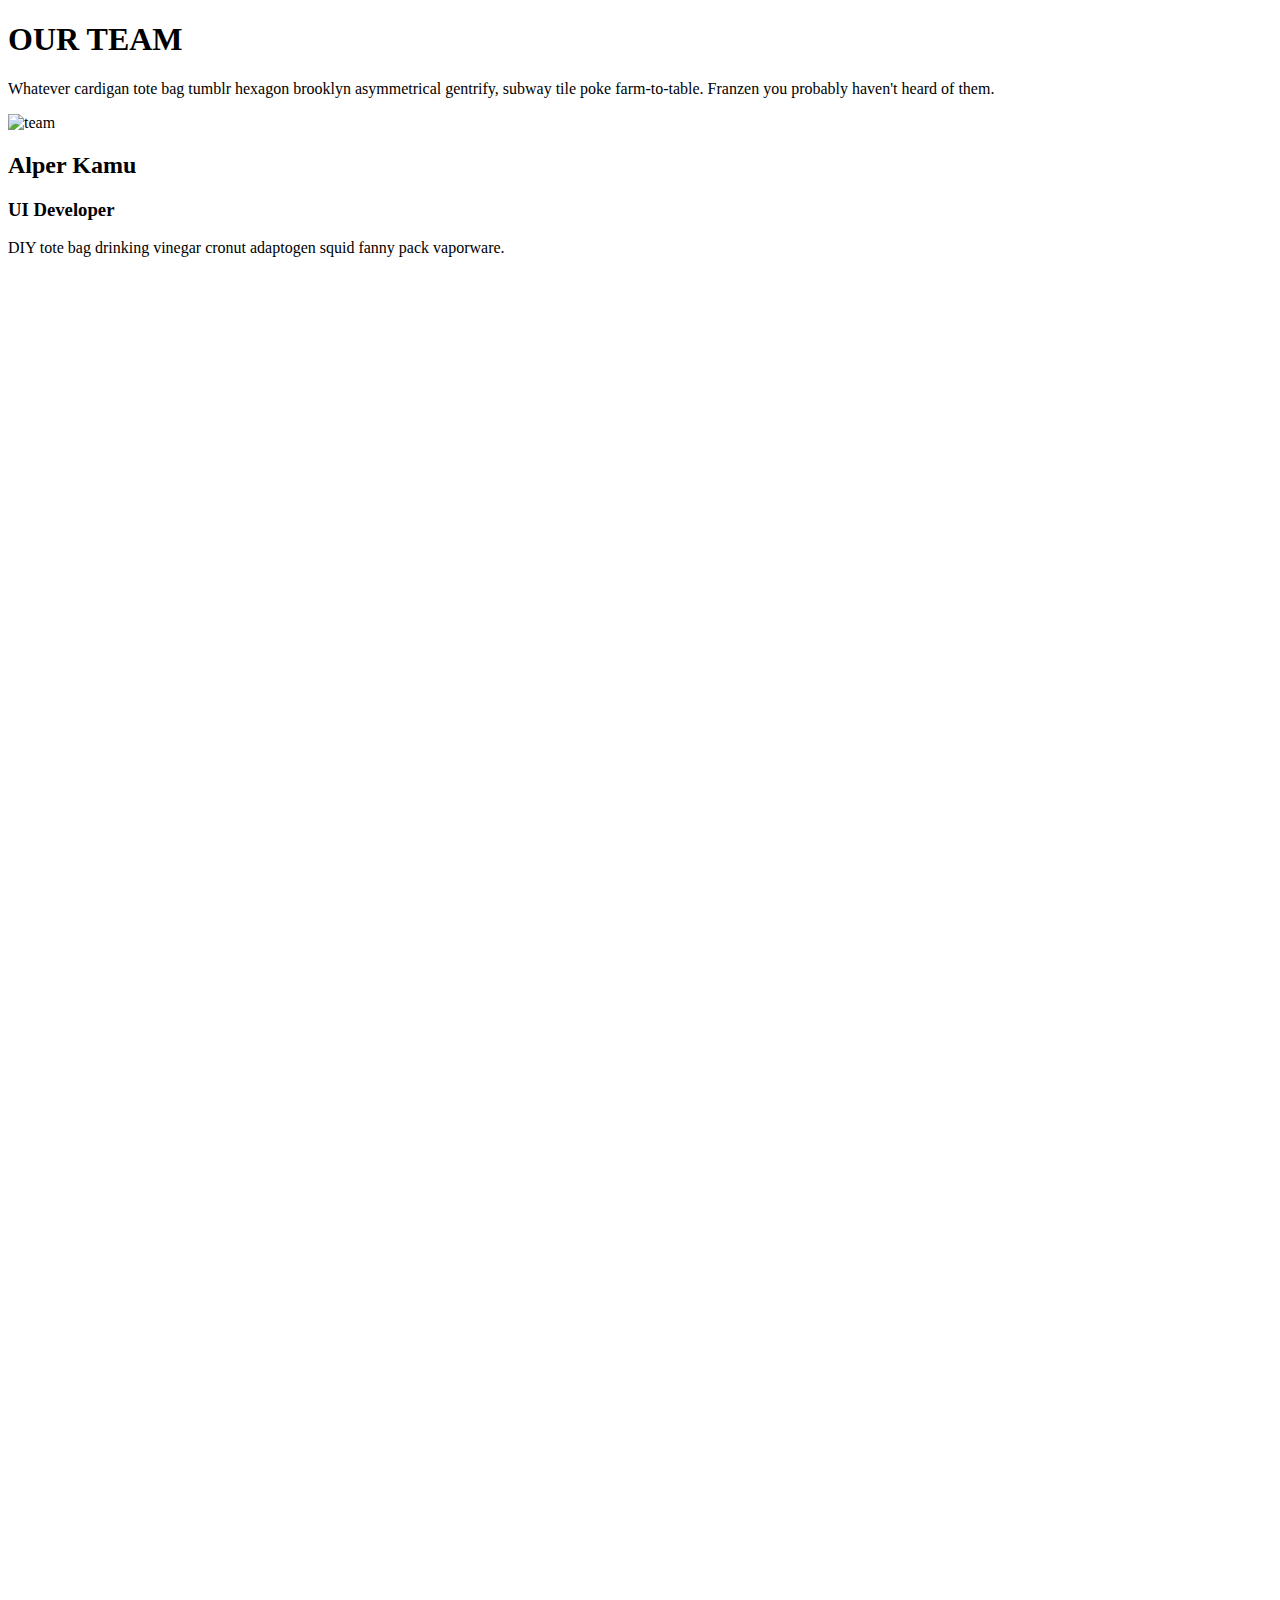
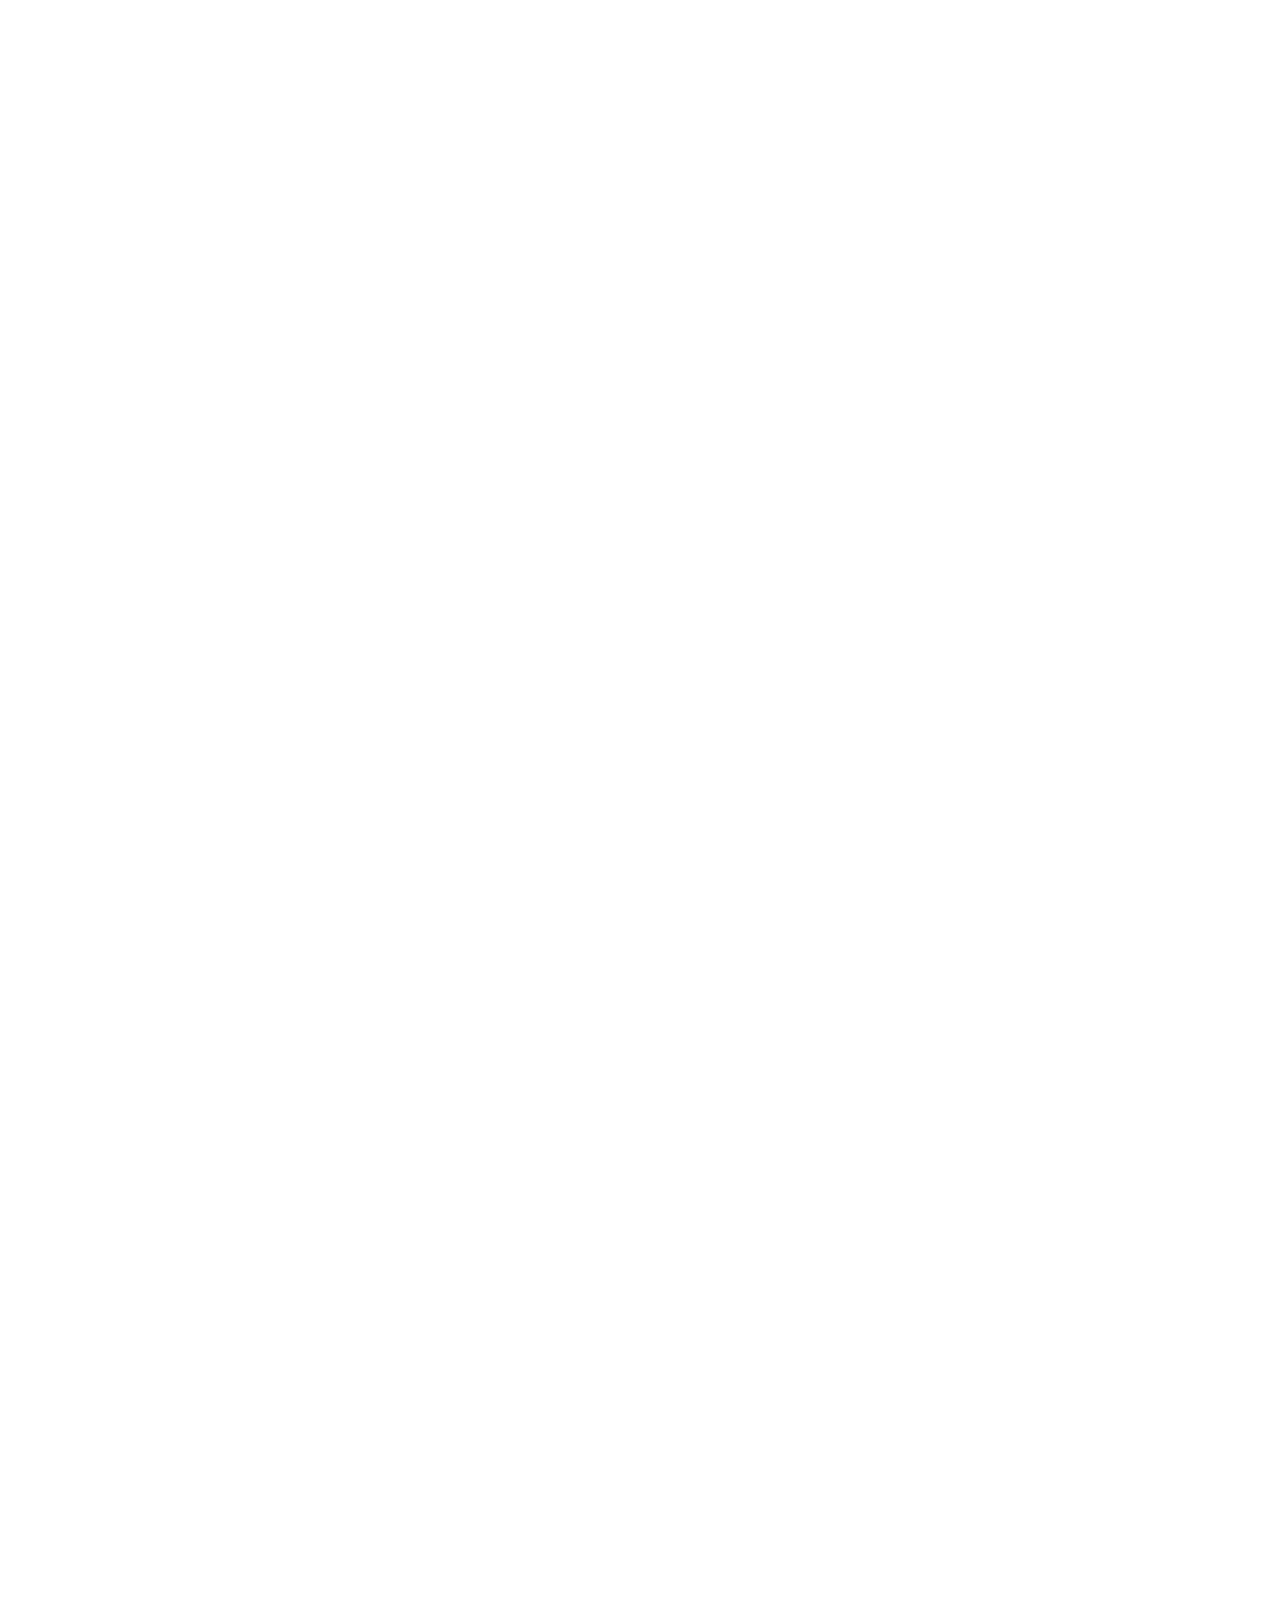
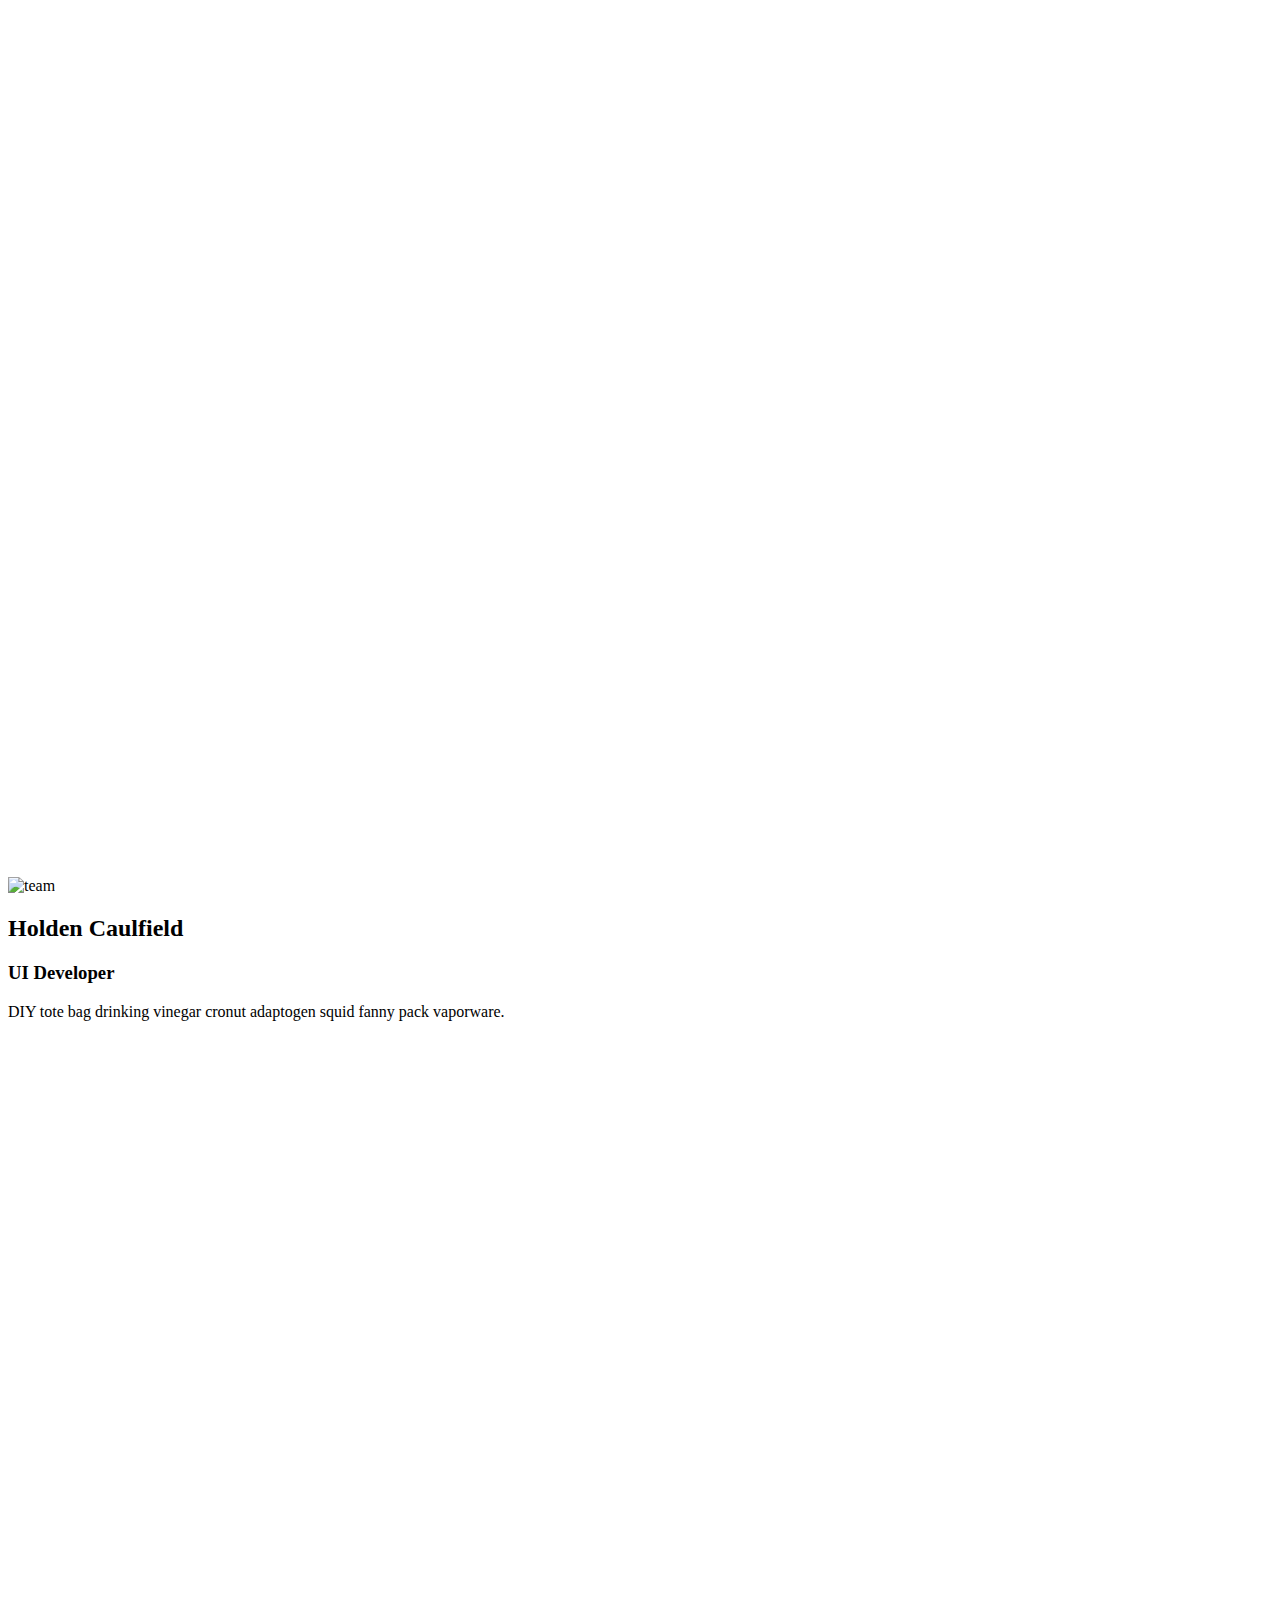
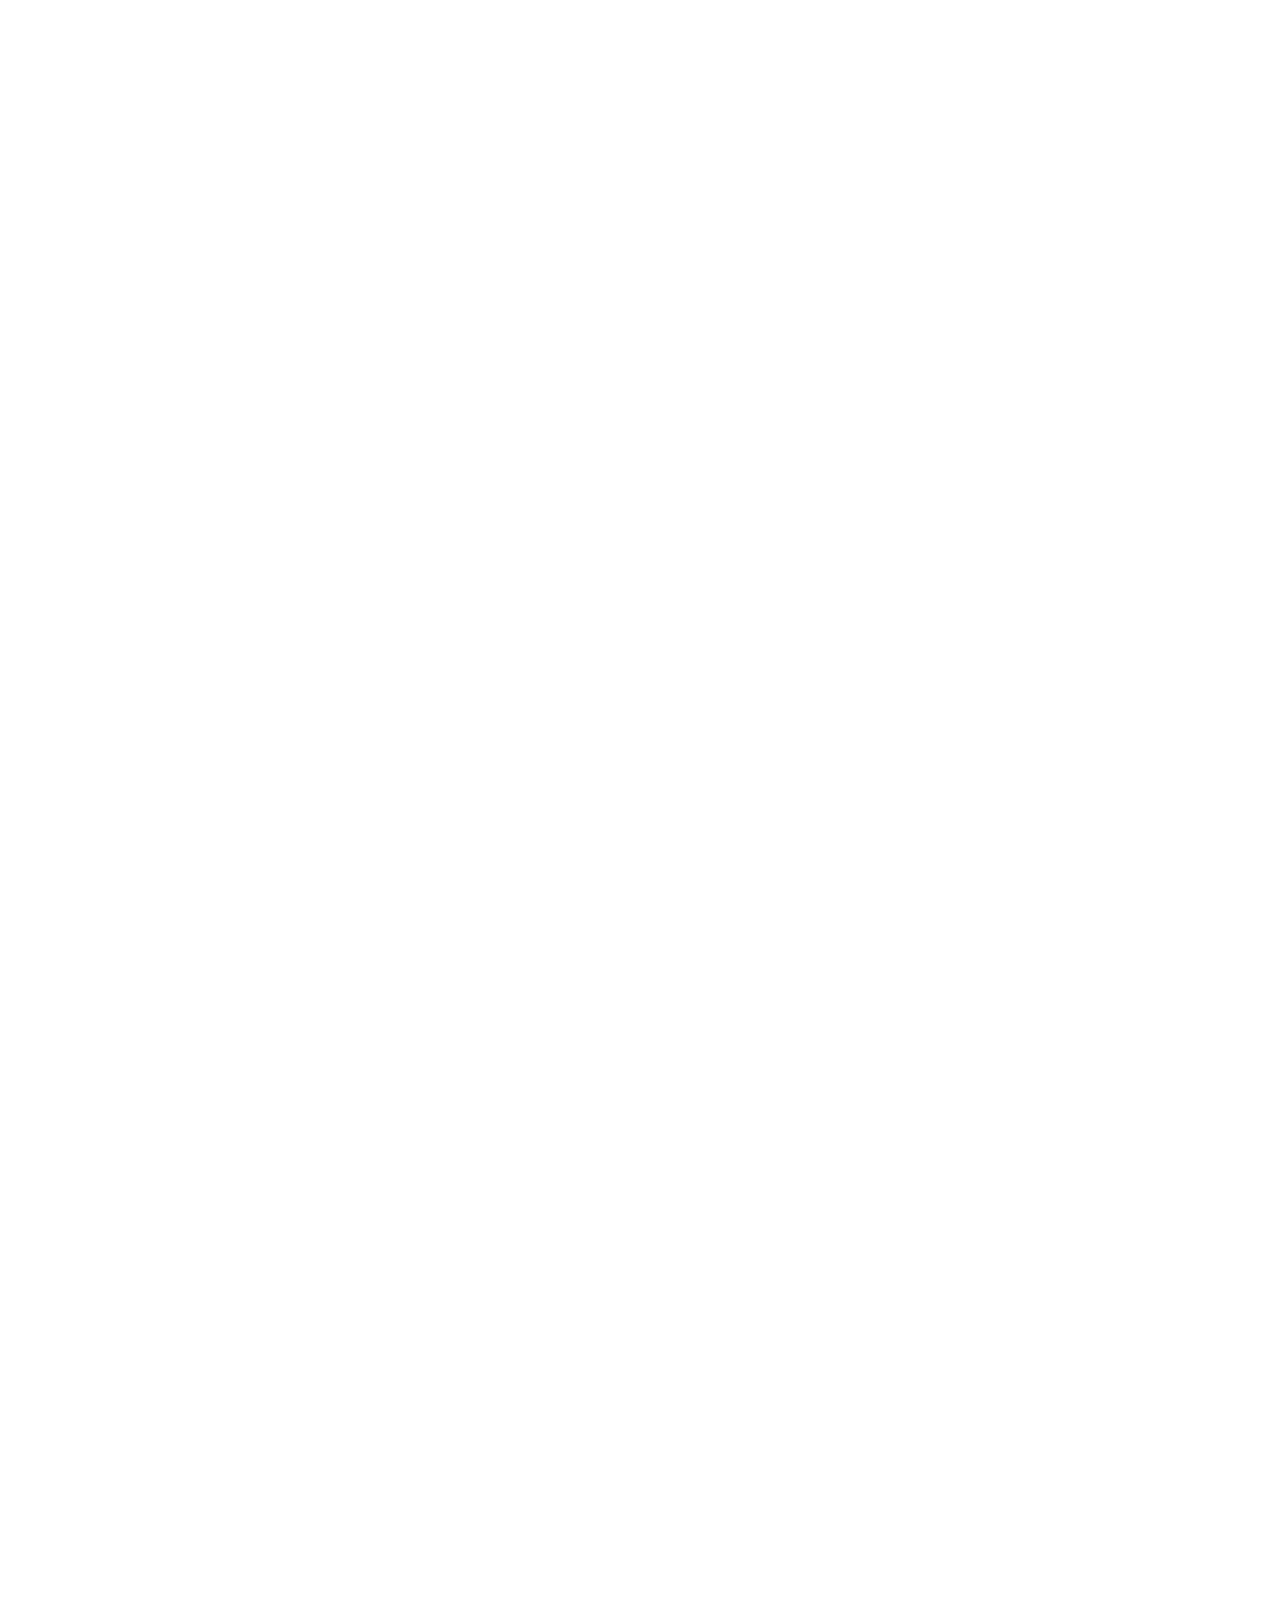
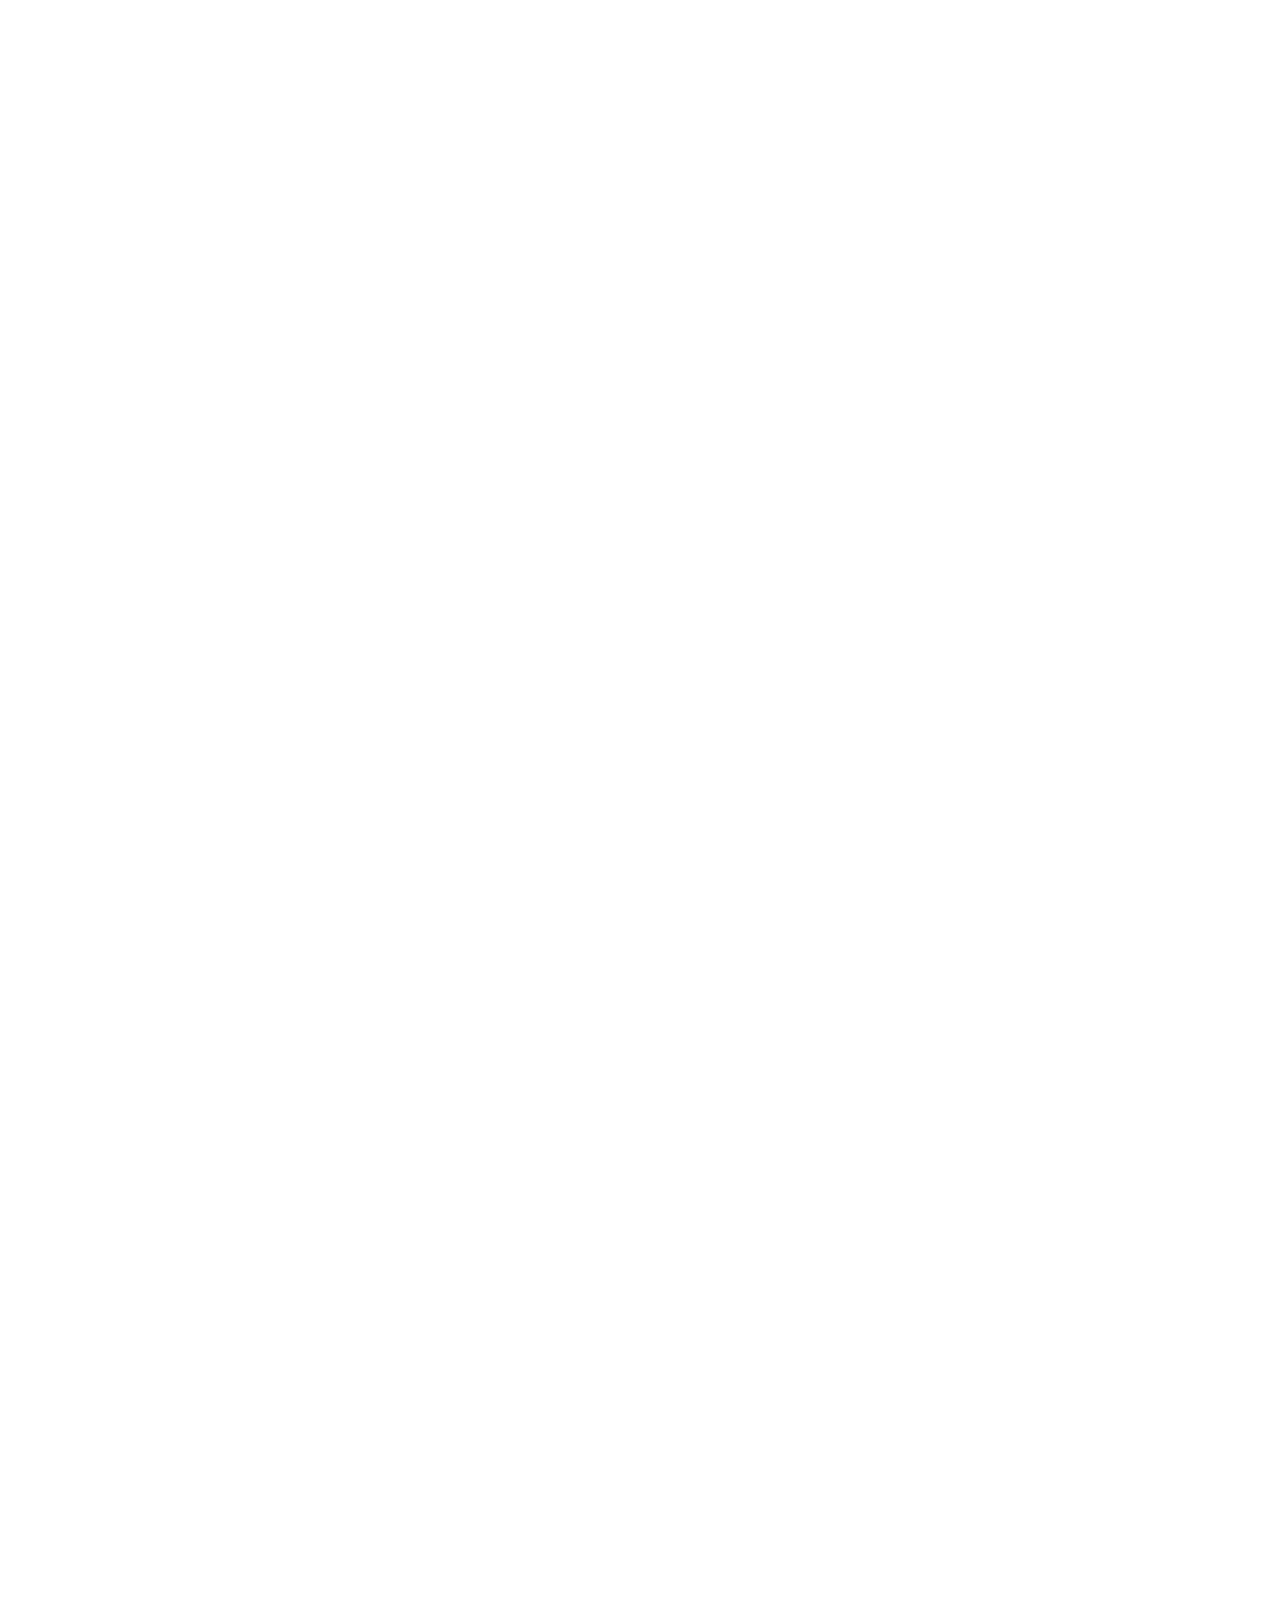
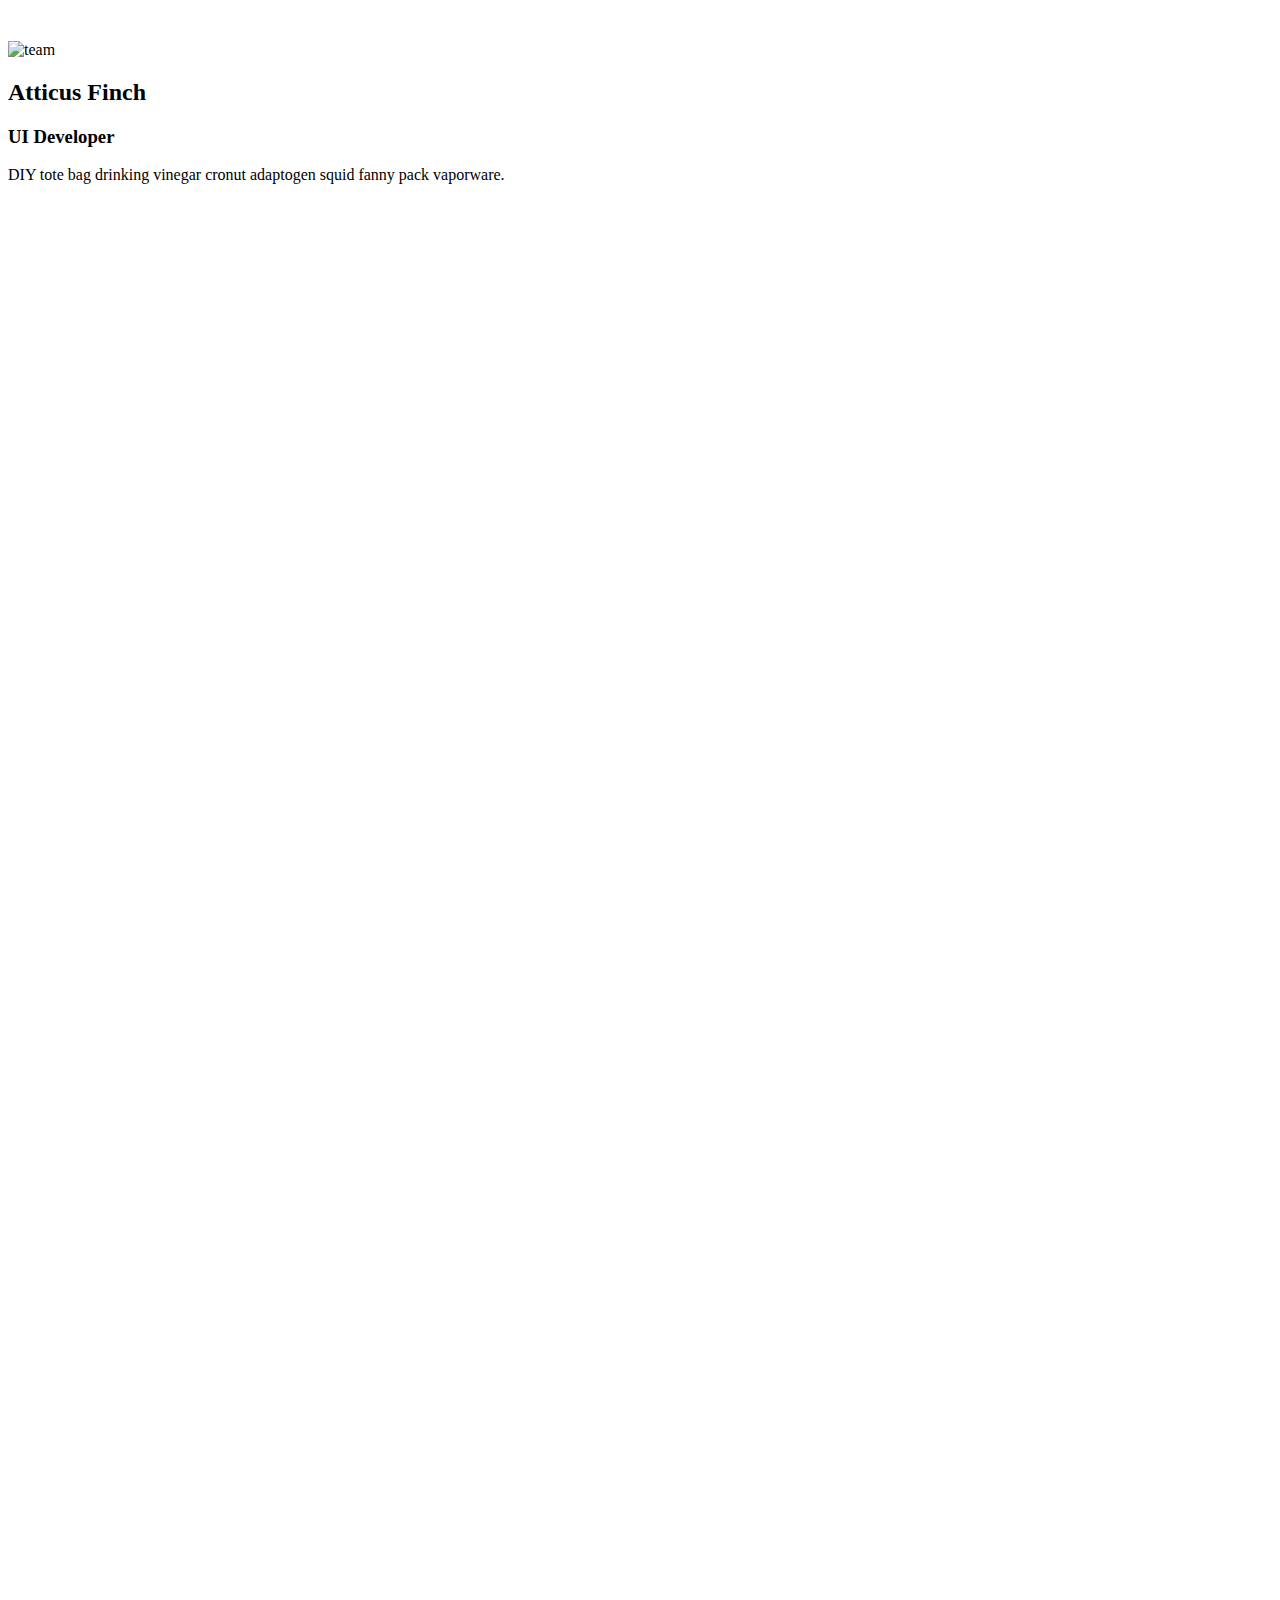
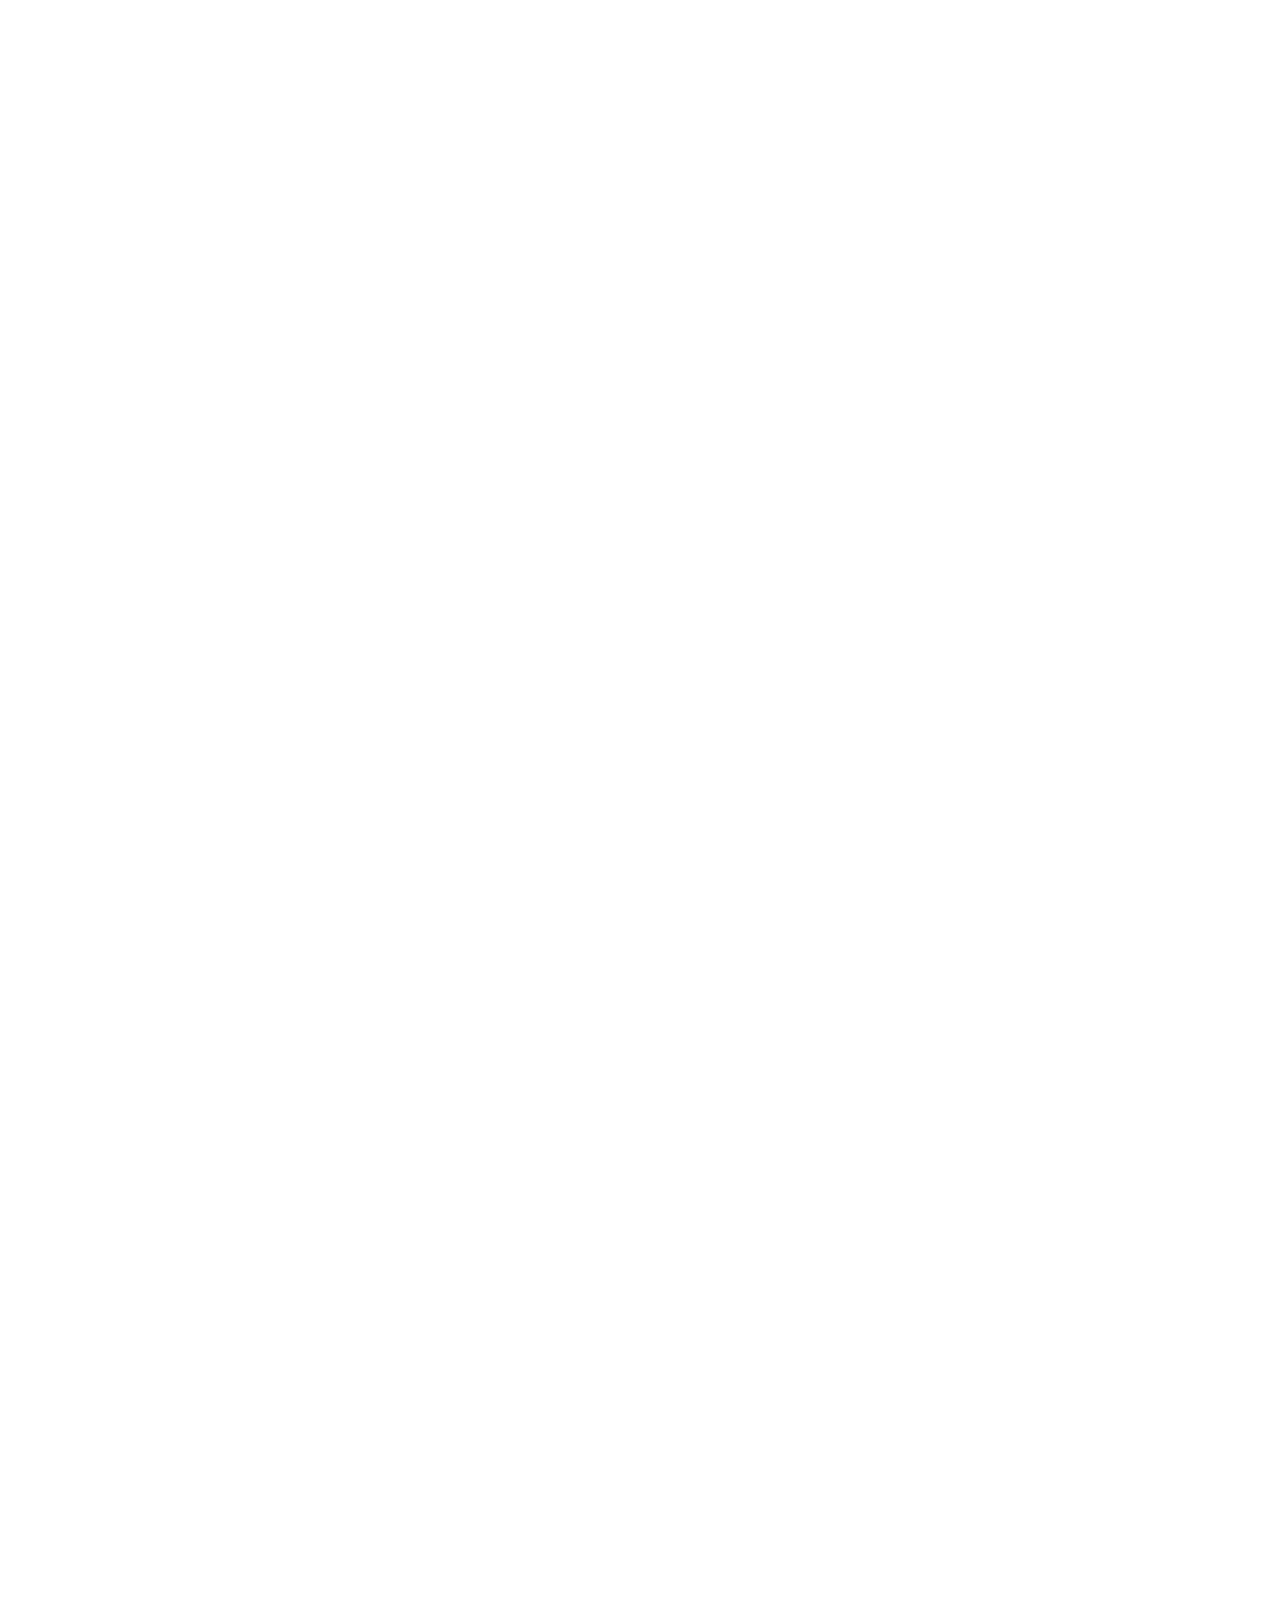
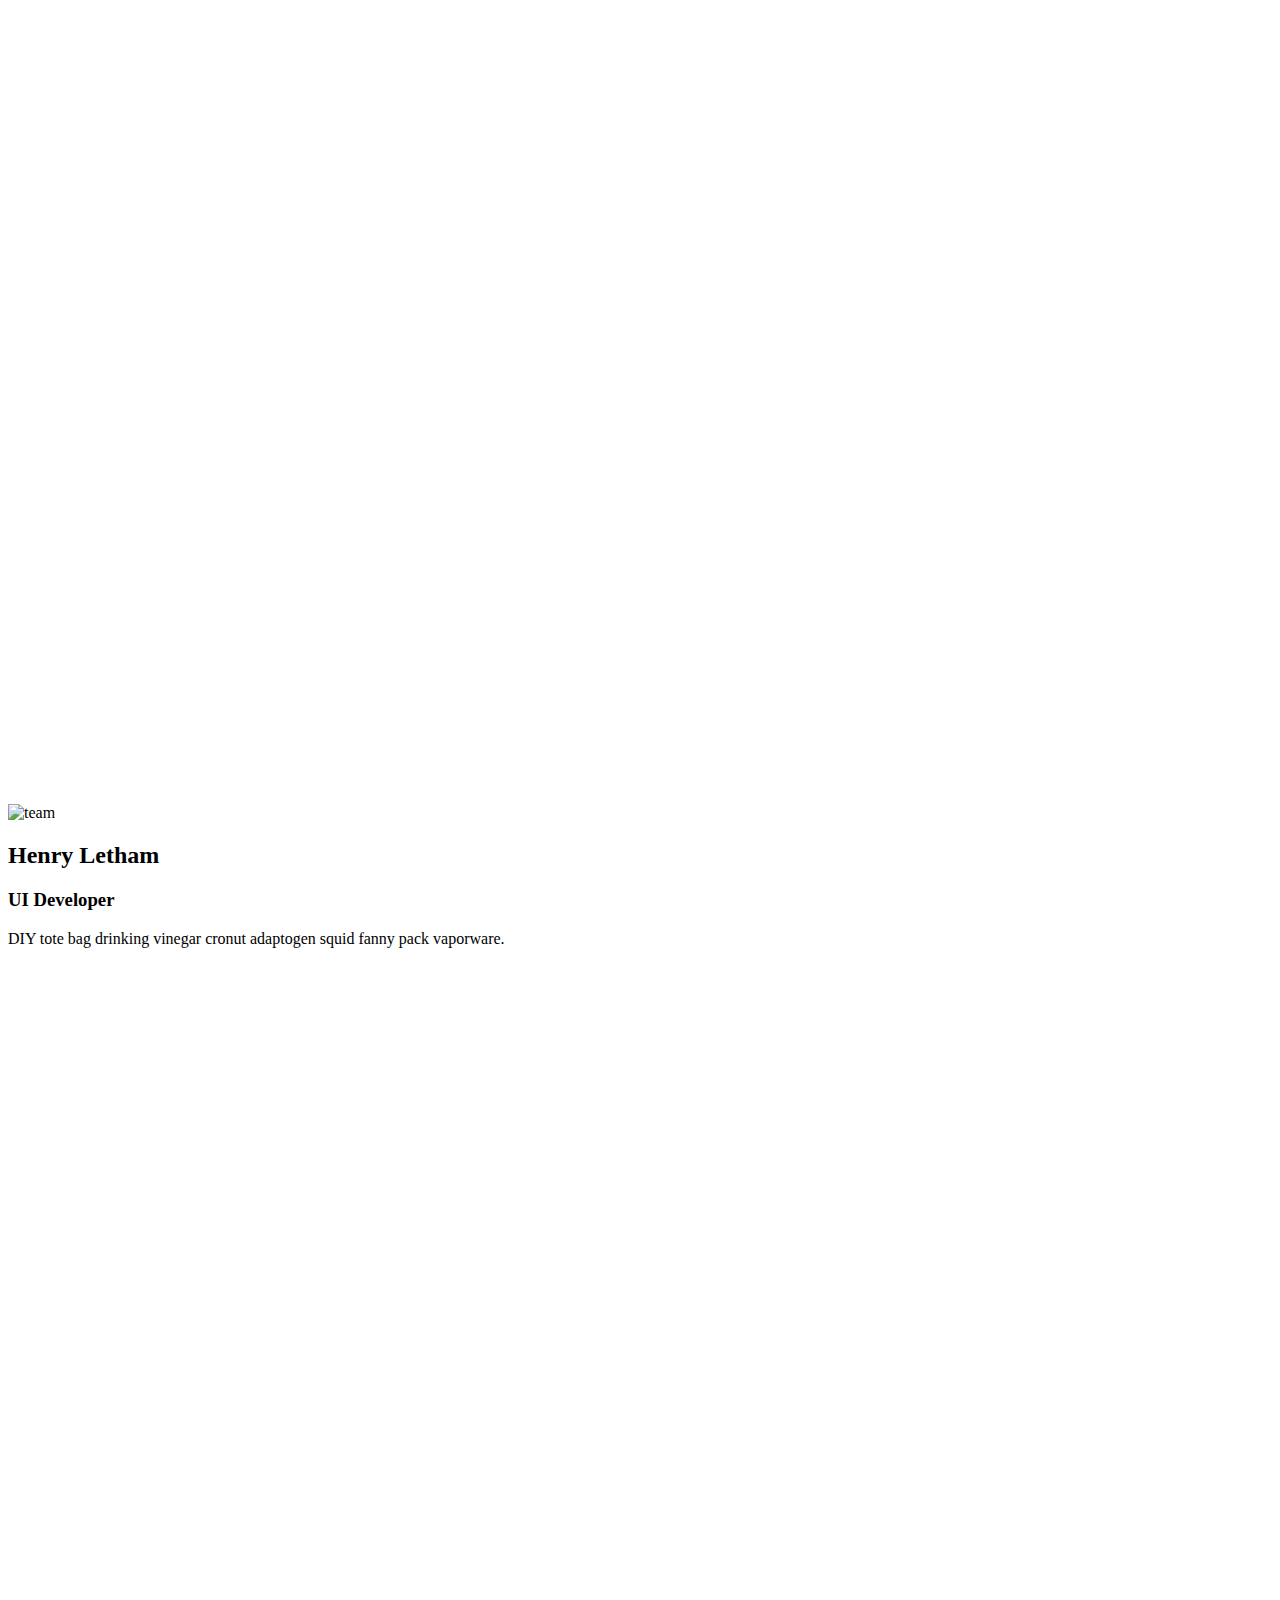
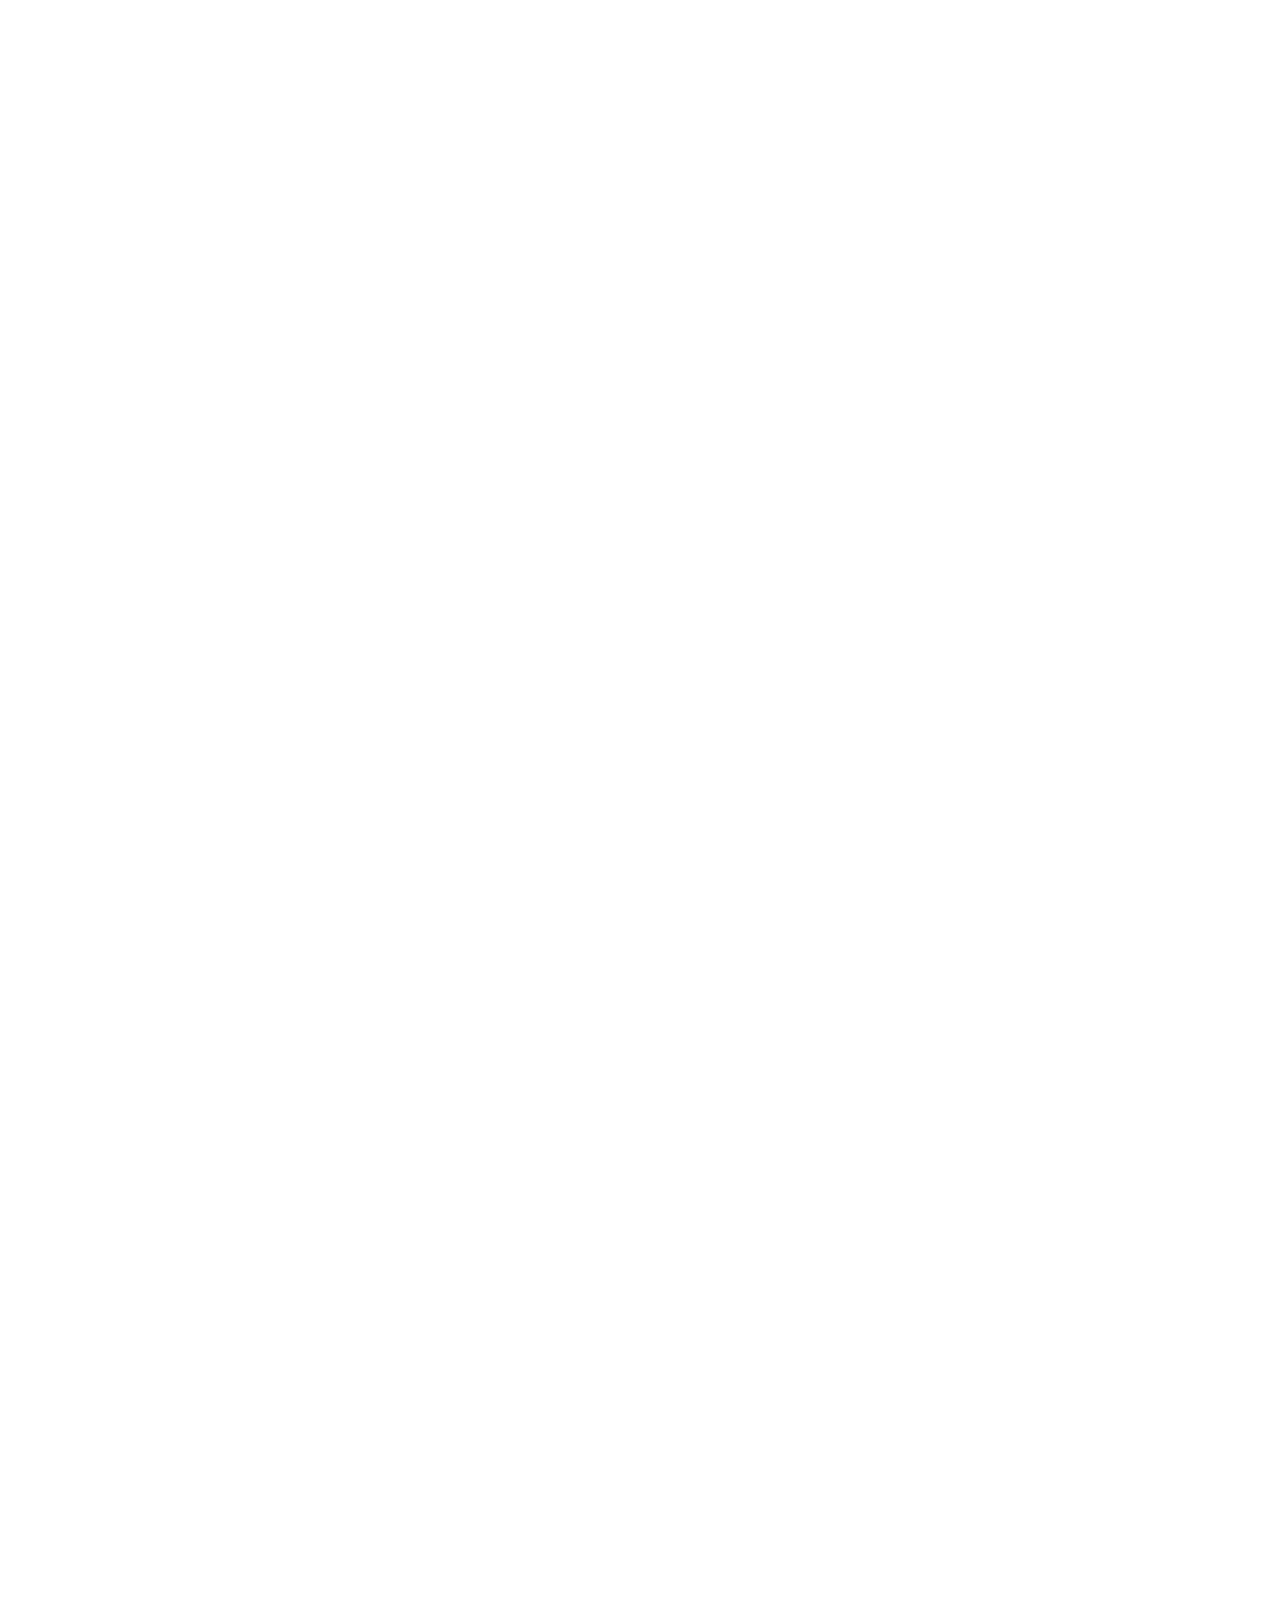
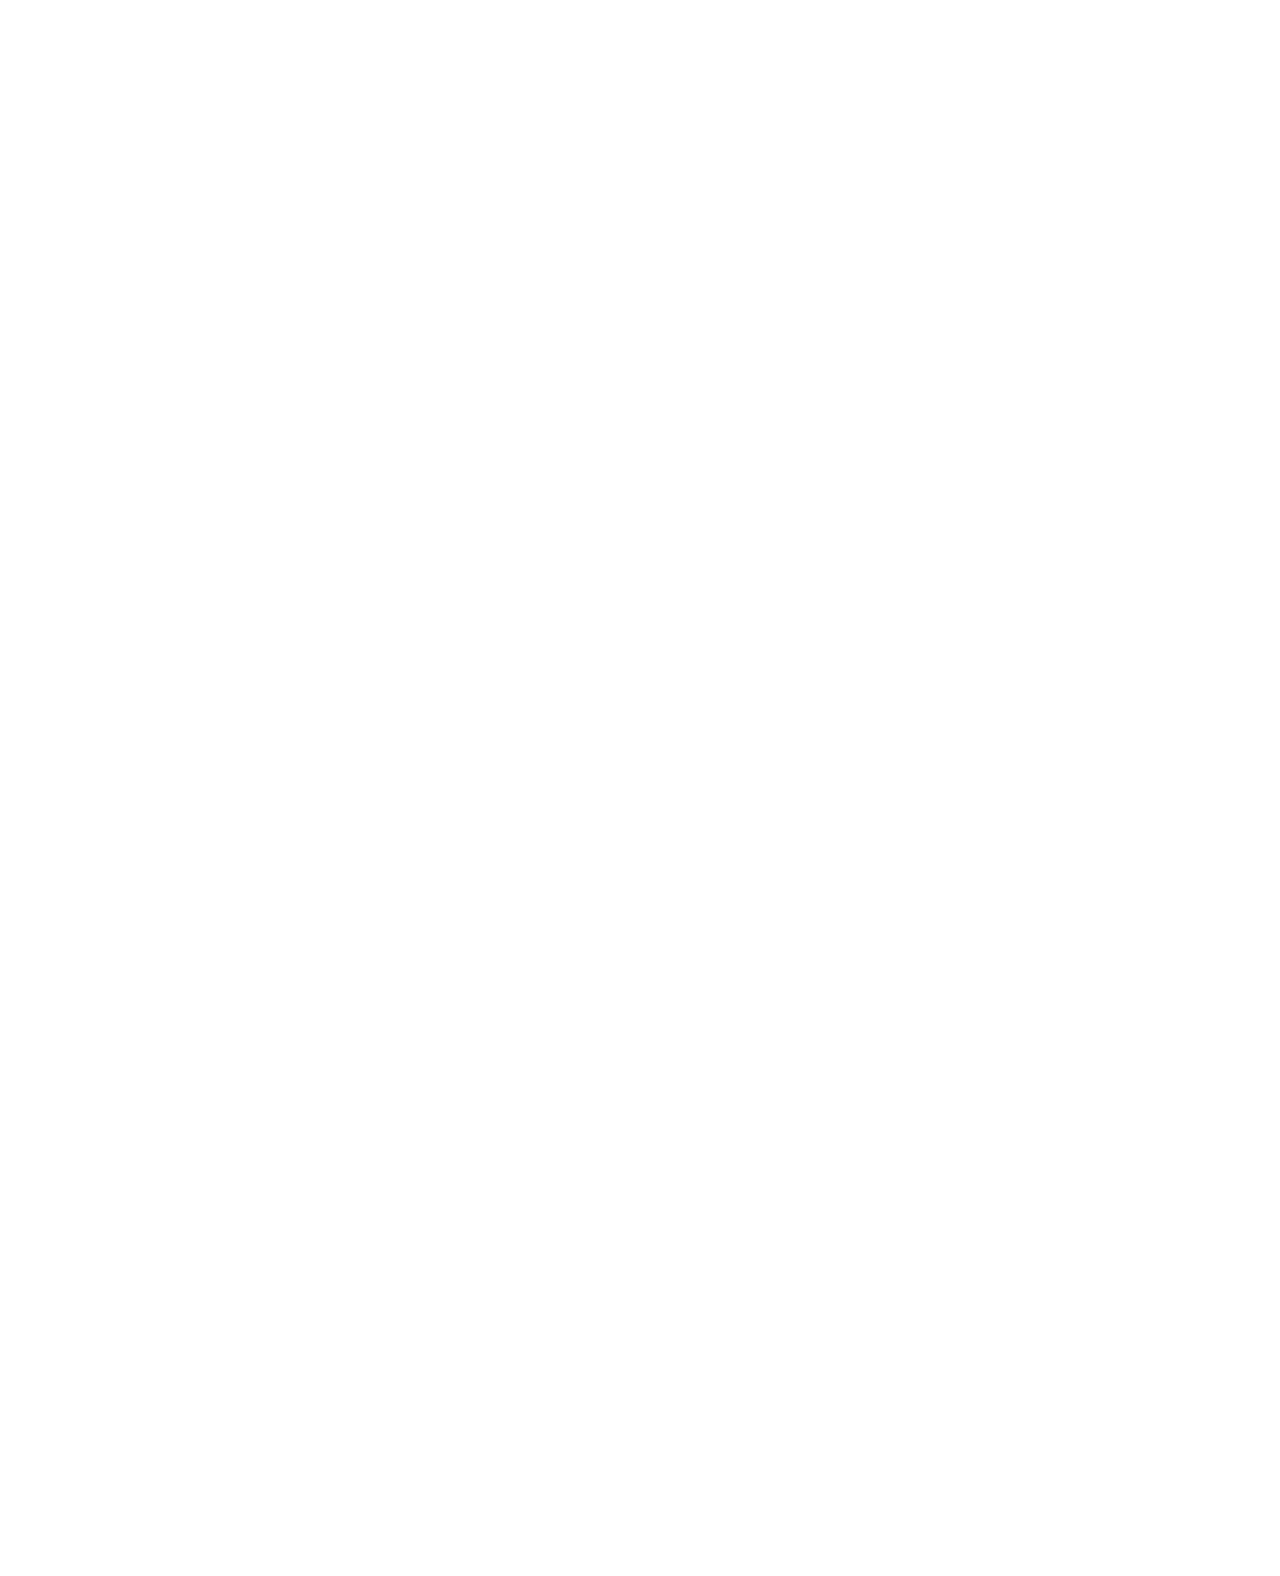
==== aboutus.html @ f51bdadd "hamburger added" ====
<!DOCTYPE html>
<html>
<head>
    <title>Ambroseutics.deli</title>
    <meta charset="utf-8">
    
    <link rel="stylesheet" href="https://cdn.jsdelivr.net/npm/bootstrap@4.5.3/dist/css/bootstrap.min.css" integrity="sha384-TX8t27EcRE3e/ihU7zmQxVncDAy5uIKz4rEkgIXeMed4M0jlfIDPvg6uqKI2xXr2" crossorigin="anonymous">
</head>
    <body>
        
        <!-- OUR TEAM -->
        <section class="text-gray-700 body-font">
            <div class="container px-5 py-24 mx-auto">
              <div class="flex flex-col text-center w-full mb-20">
                <h1 class="text-2xl font-medium title-font mb-4 text-gray-900">OUR TEAM</h1>
                <p class="lg:w-2/3 mx-auto leading-relaxed text-base">Whatever cardigan tote bag tumblr hexagon brooklyn asymmetrical gentrify, subway tile poke farm-to-table. Franzen you probably haven't heard of them.</p>
              </div>
              <div class="flex flex-wrap -m-4">
                <div class="p-4 lg:w-1/4 md:w-1/2">
                  <div class="h-full flex flex-col items-center text-center">
                    <img alt="team" class="flex-shrink-0 rounded-lg w-full h-56 object-cover object-center mb-4" src="https://dummyimage.com/200x200">
                    <div class="w-full">
                      <h2 class="title-font font-medium text-lg text-gray-900">Alper Kamu</h2>
                      <h3 class="text-gray-500 mb-3">UI Developer</h3>
                      <p class="mb-4">DIY tote bag drinking vinegar cronut adaptogen squid fanny pack vaporware.</p>
                      <span class="inline-flex">
                        <a class="text-gray-500">
                          <svg fill="none" stroke-linecap="round" stroke-linejoin="round" stroke-width="2" class="w-5 h-5" viewBox="0 0 24 24">
                            <path d="M18 2h-3a5 5 0 00-5 5v3H7v4h3v8h4v-8h3l1-4h-4V7a1 1 0 011-1h3z"></path>
                          </svg>
                        </a>
                        <a class="ml-2 text-gray-500">
                          <svg fill="none" stroke-linecap="round" stroke-linejoin="round" stroke-width="2" class="w-5 h-5" viewBox="0 0 24 24">
                            <path d="M23 3a10.9 10.9 0 01-3.14 1.53 4.48 4.48 0 00-7.86 3v1A10.66 10.66 0 013 4s-4 9 5 13a11.64 11.64 0 01-7 2c9 5 20 0 20-11.5a4.5 4.5 0 00-.08-.83A7.72 7.72 0 0023 3z"></path>
                          </svg>
                        </a>
                        <a class="ml-2 text-gray-500">
                          <svg fill="none" stroke-linecap="round" stroke-linejoin="round" stroke-width="2" class="w-5 h-5" viewBox="0 0 24 24">
                            <path d="M21 11.5a8.38 8.38 0 01-.9 3.8 8.5 8.5 0 01-7.6 4.7 8.38 8.38 0 01-3.8-.9L3 21l1.9-5.7a8.38 8.38 0 01-.9-3.8 8.5 8.5 0 014.7-7.6 8.38 8.38 0 013.8-.9h.5a8.48 8.48 0 018 8v.5z"></path>
                          </svg>
                        </a>
                      </span>
                    </div>
                  </div>
                </div>
                <div class="p-4 lg:w-1/4 md:w-1/2">
                  <div class="h-full flex flex-col items-center text-center">
                    <img alt="team" class="flex-shrink-0 rounded-lg w-full h-56 object-cover object-center mb-4" src="https://dummyimage.com/201x201">
                    <div class="w-full">
                      <h2 class="title-font font-medium text-lg text-gray-900">Holden Caulfield</h2>
                      <h3 class="text-gray-500 mb-3">UI Developer</h3>
                      <p class="mb-4">DIY tote bag drinking vinegar cronut adaptogen squid fanny pack vaporware.</p>
                      <span class="inline-flex">
                        <a class="text-gray-500">
                          <svg fill="none" stroke-linecap="round" stroke-linejoin="round" stroke-width="2" class="w-5 h-5" viewBox="0 0 24 24">
                            <path d="M18 2h-3a5 5 0 00-5 5v3H7v4h3v8h4v-8h3l1-4h-4V7a1 1 0 011-1h3z"></path>
                          </svg>
                        </a>
                        <a class="ml-2 text-gray-500">
                          <svg fill="none" stroke-linecap="round" stroke-linejoin="round" stroke-width="2" class="w-5 h-5" viewBox="0 0 24 24">
                            <path d="M23 3a10.9 10.9 0 01-3.14 1.53 4.48 4.48 0 00-7.86 3v1A10.66 10.66 0 013 4s-4 9 5 13a11.64 11.64 0 01-7 2c9 5 20 0 20-11.5a4.5 4.5 0 00-.08-.83A7.72 7.72 0 0023 3z"></path>
                          </svg>
                        </a>
                        <a class="ml-2 text-gray-500">
                          <svg fill="none" stroke-linecap="round" stroke-linejoin="round" stroke-width="2" class="w-5 h-5" viewBox="0 0 24 24">
                            <path d="M21 11.5a8.38 8.38 0 01-.9 3.8 8.5 8.5 0 01-7.6 4.7 8.38 8.38 0 01-3.8-.9L3 21l1.9-5.7a8.38 8.38 0 01-.9-3.8 8.5 8.5 0 014.7-7.6 8.38 8.38 0 013.8-.9h.5a8.48 8.48 0 018 8v.5z"></path>
                          </svg>
                        </a>
                      </span>
                    </div>
                  </div>
                </div>
                <div class="p-4 lg:w-1/4 md:w-1/2">
                  <div class="h-full flex flex-col items-center text-center">
                    <img alt="team" class="flex-shrink-0 rounded-lg w-full h-56 object-cover object-center mb-4" src="https://dummyimage.com/202x202">
                    <div class="w-full">
                      <h2 class="title-font font-medium text-lg text-gray-900">Atticus Finch</h2>
                      <h3 class="text-gray-500 mb-3">UI Developer</h3>
                      <p class="mb-4">DIY tote bag drinking vinegar cronut adaptogen squid fanny pack vaporware.</p>
                      <span class="inline-flex">
                        <a class="text-gray-500">
                          <svg fill="none" stroke-linecap="round" stroke-linejoin="round" stroke-width="2" class="w-5 h-5" viewBox="0 0 24 24">
                            <path d="M18 2h-3a5 5 0 00-5 5v3H7v4h3v8h4v-8h3l1-4h-4V7a1 1 0 011-1h3z"></path>
                          </svg>
                        </a>
                        <a class="ml-2 text-gray-500">
                          <svg fill="none" stroke-linecap="round" stroke-linejoin="round" stroke-width="2" class="w-5 h-5" viewBox="0 0 24 24">
                            <path d="M23 3a10.9 10.9 0 01-3.14 1.53 4.48 4.48 0 00-7.86 3v1A10.66 10.66 0 013 4s-4 9 5 13a11.64 11.64 0 01-7 2c9 5 20 0 20-11.5a4.5 4.5 0 00-.08-.83A7.72 7.72 0 0023 3z"></path>
                          </svg>
                        </a>
                        <a class="ml-2 text-gray-500">
                          <svg fill="none" stroke-linecap="round" stroke-linejoin="round" stroke-width="2" class="w-5 h-5" viewBox="0 0 24 24">
                            <path d="M21 11.5a8.38 8.38 0 01-.9 3.8 8.5 8.5 0 01-7.6 4.7 8.38 8.38 0 01-3.8-.9L3 21l1.9-5.7a8.38 8.38 0 01-.9-3.8 8.5 8.5 0 014.7-7.6 8.38 8.38 0 013.8-.9h.5a8.48 8.48 0 018 8v.5z"></path>
                          </svg>
                        </a>
                      </span>
                    </div>
                  </div>
                </div>
                <div class="p-4 lg:w-1/4 md:w-1/2">
                  <div class="h-full flex flex-col items-center text-center">
                    <img alt="team" class="flex-shrink-0 rounded-lg w-full h-56 object-cover object-center mb-4" src="https://dummyimage.com/203x203">
                    <div class="w-full">
                      <h2 class="title-font font-medium text-lg text-gray-900">Henry Letham</h2>
                      <h3 class="text-gray-500 mb-3">UI Developer</h3>
                      <p class="mb-4">DIY tote bag drinking vinegar cronut adaptogen squid fanny pack vaporware.</p>
                      <span class="inline-flex">
                        <a class="text-gray-500">
                          <svg fill="none" stroke-linecap="round" stroke-linejoin="round" stroke-width="2" class="w-5 h-5" viewBox="0 0 24 24">
                            <path d="M18 2h-3a5 5 0 00-5 5v3H7v4h3v8h4v-8h3l1-4h-4V7a1 1 0 011-1h3z"></path>
                          </svg>
                        </a>
                        <a class="ml-2 text-gray-500">
                          <svg fill="none" stroke-linecap="round" stroke-linejoin="round" stroke-width="2" class="w-5 h-5" viewBox="0 0 24 24">
                            <path d="M23 3a10.9 10.9 0 01-3.14 1.53 4.48 4.48 0 00-7.86 3v1A10.66 10.66 0 013 4s-4 9 5 13a11.64 11.64 0 01-7 2c9 5 20 0 20-11.5a4.5 4.5 0 00-.08-.83A7.72 7.72 0 0023 3z"></path>
                          </svg>
                        </a>
                        <a class="ml-2 text-gray-500">
                          <svg fill="none" stroke-linecap="round" stroke-linejoin="round" stroke-width="2" class="w-5 h-5" viewBox="0 0 24 24">
                            <path d="M21 11.5a8.38 8.38 0 01-.9 3.8 8.5 8.5 0 01-7.6 4.7 8.38 8.38 0 01-3.8-.9L3 21l1.9-5.7a8.38 8.38 0 01-.9-3.8 8.5 8.5 0 014.7-7.6 8.38 8.38 0 013.8-.9h.5a8.48 8.48 0 018 8v.5z"></path>
                          </svg>
                        </a>
                      </span>
                    </div>
                  </div>
                </div>
              </div>
            </div>
          </section>
        
    </body>
</html>
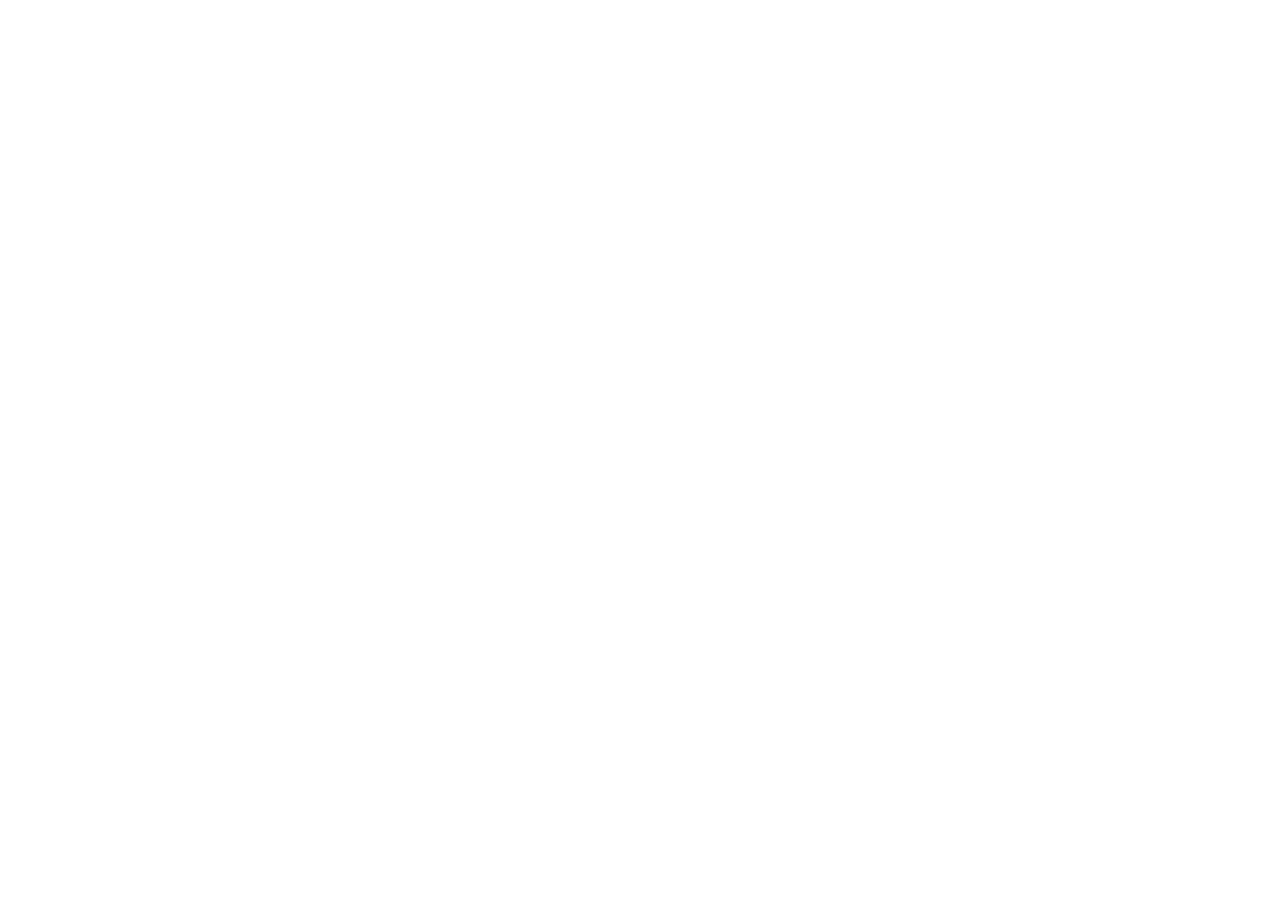
==== commit ab2949af: "contact improved" ====
--- a/aboutus.html
+++ b/aboutus.html
@@ -4,129 +4,17 @@
     <title>Ambroseutics.deli</title>
     <meta charset="utf-8">
     
-    <link rel="stylesheet" href="https://cdn.jsdelivr.net/npm/bootstrap@4.5.3/dist/css/bootstrap.min.css" integrity="sha384-TX8t27EcRE3e/ihU7zmQxVncDAy5uIKz4rEkgIXeMed4M0jlfIDPvg6uqKI2xXr2" crossorigin="anonymous">
+     <!-- Bootstrap -->
+     <link rel="stylesheet" href="https://cdn.jsdelivr.net/npm/bootstrap@4.5.3/dist/css/bootstrap.min.css" integrity="sha384-TX8t27EcRE3e/ihU7zmQxVncDAy5uIKz4rEkgIXeMed4M0jlfIDPvg6uqKI2xXr2" crossorigin="anonymous">
 </head>
     <body>
-        
-        <!-- OUR TEAM -->
-        <section class="text-gray-700 body-font">
-            <div class="container px-5 py-24 mx-auto">
-              <div class="flex flex-col text-center w-full mb-20">
-                <h1 class="text-2xl font-medium title-font mb-4 text-gray-900">OUR TEAM</h1>
-                <p class="lg:w-2/3 mx-auto leading-relaxed text-base">Whatever cardigan tote bag tumblr hexagon brooklyn asymmetrical gentrify, subway tile poke farm-to-table. Franzen you probably haven't heard of them.</p>
-              </div>
-              <div class="flex flex-wrap -m-4">
-                <div class="p-4 lg:w-1/4 md:w-1/2">
-                  <div class="h-full flex flex-col items-center text-center">
-                    <img alt="team" class="flex-shrink-0 rounded-lg w-full h-56 object-cover object-center mb-4" src="https://dummyimage.com/200x200">
-                    <div class="w-full">
-                      <h2 class="title-font font-medium text-lg text-gray-900">Alper Kamu</h2>
-                      <h3 class="text-gray-500 mb-3">UI Developer</h3>
-                      <p class="mb-4">DIY tote bag drinking vinegar cronut adaptogen squid fanny pack vaporware.</p>
-                      <span class="inline-flex">
-                        <a class="text-gray-500">
-                          <svg fill="none" stroke-linecap="round" stroke-linejoin="round" stroke-width="2" class="w-5 h-5" viewBox="0 0 24 24">
-                            <path d="M18 2h-3a5 5 0 00-5 5v3H7v4h3v8h4v-8h3l1-4h-4V7a1 1 0 011-1h3z"></path>
-                          </svg>
-                        </a>
-                        <a class="ml-2 text-gray-500">
-                          <svg fill="none" stroke-linecap="round" stroke-linejoin="round" stroke-width="2" class="w-5 h-5" viewBox="0 0 24 24">
-                            <path d="M23 3a10.9 10.9 0 01-3.14 1.53 4.48 4.48 0 00-7.86 3v1A10.66 10.66 0 013 4s-4 9 5 13a11.64 11.64 0 01-7 2c9 5 20 0 20-11.5a4.5 4.5 0 00-.08-.83A7.72 7.72 0 0023 3z"></path>
-                          </svg>
-                        </a>
-                        <a class="ml-2 text-gray-500">
-                          <svg fill="none" stroke-linecap="round" stroke-linejoin="round" stroke-width="2" class="w-5 h-5" viewBox="0 0 24 24">
-                            <path d="M21 11.5a8.38 8.38 0 01-.9 3.8 8.5 8.5 0 01-7.6 4.7 8.38 8.38 0 01-3.8-.9L3 21l1.9-5.7a8.38 8.38 0 01-.9-3.8 8.5 8.5 0 014.7-7.6 8.38 8.38 0 013.8-.9h.5a8.48 8.48 0 018 8v.5z"></path>
-                          </svg>
-                        </a>
-                      </span>
-                    </div>
-                  </div>
-                </div>
-                <div class="p-4 lg:w-1/4 md:w-1/2">
-                  <div class="h-full flex flex-col items-center text-center">
-                    <img alt="team" class="flex-shrink-0 rounded-lg w-full h-56 object-cover object-center mb-4" src="https://dummyimage.com/201x201">
-                    <div class="w-full">
-                      <h2 class="title-font font-medium text-lg text-gray-900">Holden Caulfield</h2>
-                      <h3 class="text-gray-500 mb-3">UI Developer</h3>
-                      <p class="mb-4">DIY tote bag drinking vinegar cronut adaptogen squid fanny pack vaporware.</p>
-                      <span class="inline-flex">
-                        <a class="text-gray-500">
-                          <svg fill="none" stroke-linecap="round" stroke-linejoin="round" stroke-width="2" class="w-5 h-5" viewBox="0 0 24 24">
-                            <path d="M18 2h-3a5 5 0 00-5 5v3H7v4h3v8h4v-8h3l1-4h-4V7a1 1 0 011-1h3z"></path>
-                          </svg>
-                        </a>
-                        <a class="ml-2 text-gray-500">
-                          <svg fill="none" stroke-linecap="round" stroke-linejoin="round" stroke-width="2" class="w-5 h-5" viewBox="0 0 24 24">
-                            <path d="M23 3a10.9 10.9 0 01-3.14 1.53 4.48 4.48 0 00-7.86 3v1A10.66 10.66 0 013 4s-4 9 5 13a11.64 11.64 0 01-7 2c9 5 20 0 20-11.5a4.5 4.5 0 00-.08-.83A7.72 7.72 0 0023 3z"></path>
-                          </svg>
-                        </a>
-                        <a class="ml-2 text-gray-500">
-                          <svg fill="none" stroke-linecap="round" stroke-linejoin="round" stroke-width="2" class="w-5 h-5" viewBox="0 0 24 24">
-                            <path d="M21 11.5a8.38 8.38 0 01-.9 3.8 8.5 8.5 0 01-7.6 4.7 8.38 8.38 0 01-3.8-.9L3 21l1.9-5.7a8.38 8.38 0 01-.9-3.8 8.5 8.5 0 014.7-7.6 8.38 8.38 0 013.8-.9h.5a8.48 8.48 0 018 8v.5z"></path>
-                          </svg>
-                        </a>
-                      </span>
-                    </div>
-                  </div>
-                </div>
-                <div class="p-4 lg:w-1/4 md:w-1/2">
-                  <div class="h-full flex flex-col items-center text-center">
-                    <img alt="team" class="flex-shrink-0 rounded-lg w-full h-56 object-cover object-center mb-4" src="https://dummyimage.com/202x202">
-                    <div class="w-full">
-                      <h2 class="title-font font-medium text-lg text-gray-900">Atticus Finch</h2>
-                      <h3 class="text-gray-500 mb-3">UI Developer</h3>
-                      <p class="mb-4">DIY tote bag drinking vinegar cronut adaptogen squid fanny pack vaporware.</p>
-                      <span class="inline-flex">
-                        <a class="text-gray-500">
-                          <svg fill="none" stroke-linecap="round" stroke-linejoin="round" stroke-width="2" class="w-5 h-5" viewBox="0 0 24 24">
-                            <path d="M18 2h-3a5 5 0 00-5 5v3H7v4h3v8h4v-8h3l1-4h-4V7a1 1 0 011-1h3z"></path>
-                          </svg>
-                        </a>
-                        <a class="ml-2 text-gray-500">
-                          <svg fill="none" stroke-linecap="round" stroke-linejoin="round" stroke-width="2" class="w-5 h-5" viewBox="0 0 24 24">
-                            <path d="M23 3a10.9 10.9 0 01-3.14 1.53 4.48 4.48 0 00-7.86 3v1A10.66 10.66 0 013 4s-4 9 5 13a11.64 11.64 0 01-7 2c9 5 20 0 20-11.5a4.5 4.5 0 00-.08-.83A7.72 7.72 0 0023 3z"></path>
-                          </svg>
-                        </a>
-                        <a class="ml-2 text-gray-500">
-                          <svg fill="none" stroke-linecap="round" stroke-linejoin="round" stroke-width="2" class="w-5 h-5" viewBox="0 0 24 24">
-                            <path d="M21 11.5a8.38 8.38 0 01-.9 3.8 8.5 8.5 0 01-7.6 4.7 8.38 8.38 0 01-3.8-.9L3 21l1.9-5.7a8.38 8.38 0 01-.9-3.8 8.5 8.5 0 014.7-7.6 8.38 8.38 0 013.8-.9h.5a8.48 8.48 0 018 8v.5z"></path>
-                          </svg>
-                        </a>
-                      </span>
-                    </div>
-                  </div>
-                </div>
-                <div class="p-4 lg:w-1/4 md:w-1/2">
-                  <div class="h-full flex flex-col items-center text-center">
-                    <img alt="team" class="flex-shrink-0 rounded-lg w-full h-56 object-cover object-center mb-4" src="https://dummyimage.com/203x203">
-                    <div class="w-full">
-                      <h2 class="title-font font-medium text-lg text-gray-900">Henry Letham</h2>
-                      <h3 class="text-gray-500 mb-3">UI Developer</h3>
-                      <p class="mb-4">DIY tote bag drinking vinegar cronut adaptogen squid fanny pack vaporware.</p>
-                      <span class="inline-flex">
-                        <a class="text-gray-500">
-                          <svg fill="none" stroke-linecap="round" stroke-linejoin="round" stroke-width="2" class="w-5 h-5" viewBox="0 0 24 24">
-                            <path d="M18 2h-3a5 5 0 00-5 5v3H7v4h3v8h4v-8h3l1-4h-4V7a1 1 0 011-1h3z"></path>
-                          </svg>
-                        </a>
-                        <a class="ml-2 text-gray-500">
-                          <svg fill="none" stroke-linecap="round" stroke-linejoin="round" stroke-width="2" class="w-5 h-5" viewBox="0 0 24 24">
-                            <path d="M23 3a10.9 10.9 0 01-3.14 1.53 4.48 4.48 0 00-7.86 3v1A10.66 10.66 0 013 4s-4 9 5 13a11.64 11.64 0 01-7 2c9 5 20 0 20-11.5a4.5 4.5 0 00-.08-.83A7.72 7.72 0 0023 3z"></path>
-                          </svg>
-                        </a>
-                        <a class="ml-2 text-gray-500">
-                          <svg fill="none" stroke-linecap="round" stroke-linejoin="round" stroke-width="2" class="w-5 h-5" viewBox="0 0 24 24">
-                            <path d="M21 11.5a8.38 8.38 0 01-.9 3.8 8.5 8.5 0 01-7.6 4.7 8.38 8.38 0 01-3.8-.9L3 21l1.9-5.7a8.38 8.38 0 01-.9-3.8 8.5 8.5 0 014.7-7.6 8.38 8.38 0 013.8-.9h.5a8.48 8.48 0 018 8v.5z"></path>
-                          </svg>
-                        </a>
-                      </span>
-                    </div>
-                  </div>
-                </div>
-              </div>
-            </div>
-          </section>
-        
+      
+               
+        <!-- JS, Popper.js, and jQuery -->
+<script src="https://code.jquery.com/jquery-3.5.1.slim.min.js" integrity="sha384-DfXdz2htPH0lsSSs5nCTpuj/zy4C+OGpamoFVy38MVBnE+IbbVYUew+OrCXaRkfj" crossorigin="anonymous"></script>
+<script src="https://cdn.jsdelivr.net/npm/popper.js@1.16.1/dist/umd/popper.min.js" integrity="sha384-9/reFTGAW83EW2RDu2S0VKaIzap3H66lZH81PoYlFhbGU+6BZp6G7niu735Sk7lN" crossorigin="anonymous"></script>
+<script src="https://stackpath.bootstrapcdn.com/bootstrap/4.5.2/js/bootstrap.min.js" integrity="sha384-B4gt1jrGC7Jh4AgTPSdUtOBvfO8shuf57BaghqFfPlYxofvL8/KUEfYiJOMMV+rV" crossorigin="anonymous"></script>
+<script src="https://cdn.jsdelivr.net/npm/bootstrap@4.5.3/dist/js/bootstrap.bundle.min.js" integrity="sha384-ho+j7jyWK8fNQe+A12Hb8AhRq26LrZ/JpcUGGOn+Y7RsweNrtN/tE3MoK7ZeZDyx" crossorigin="anonymous"></script>
+
     </body>
 </html>